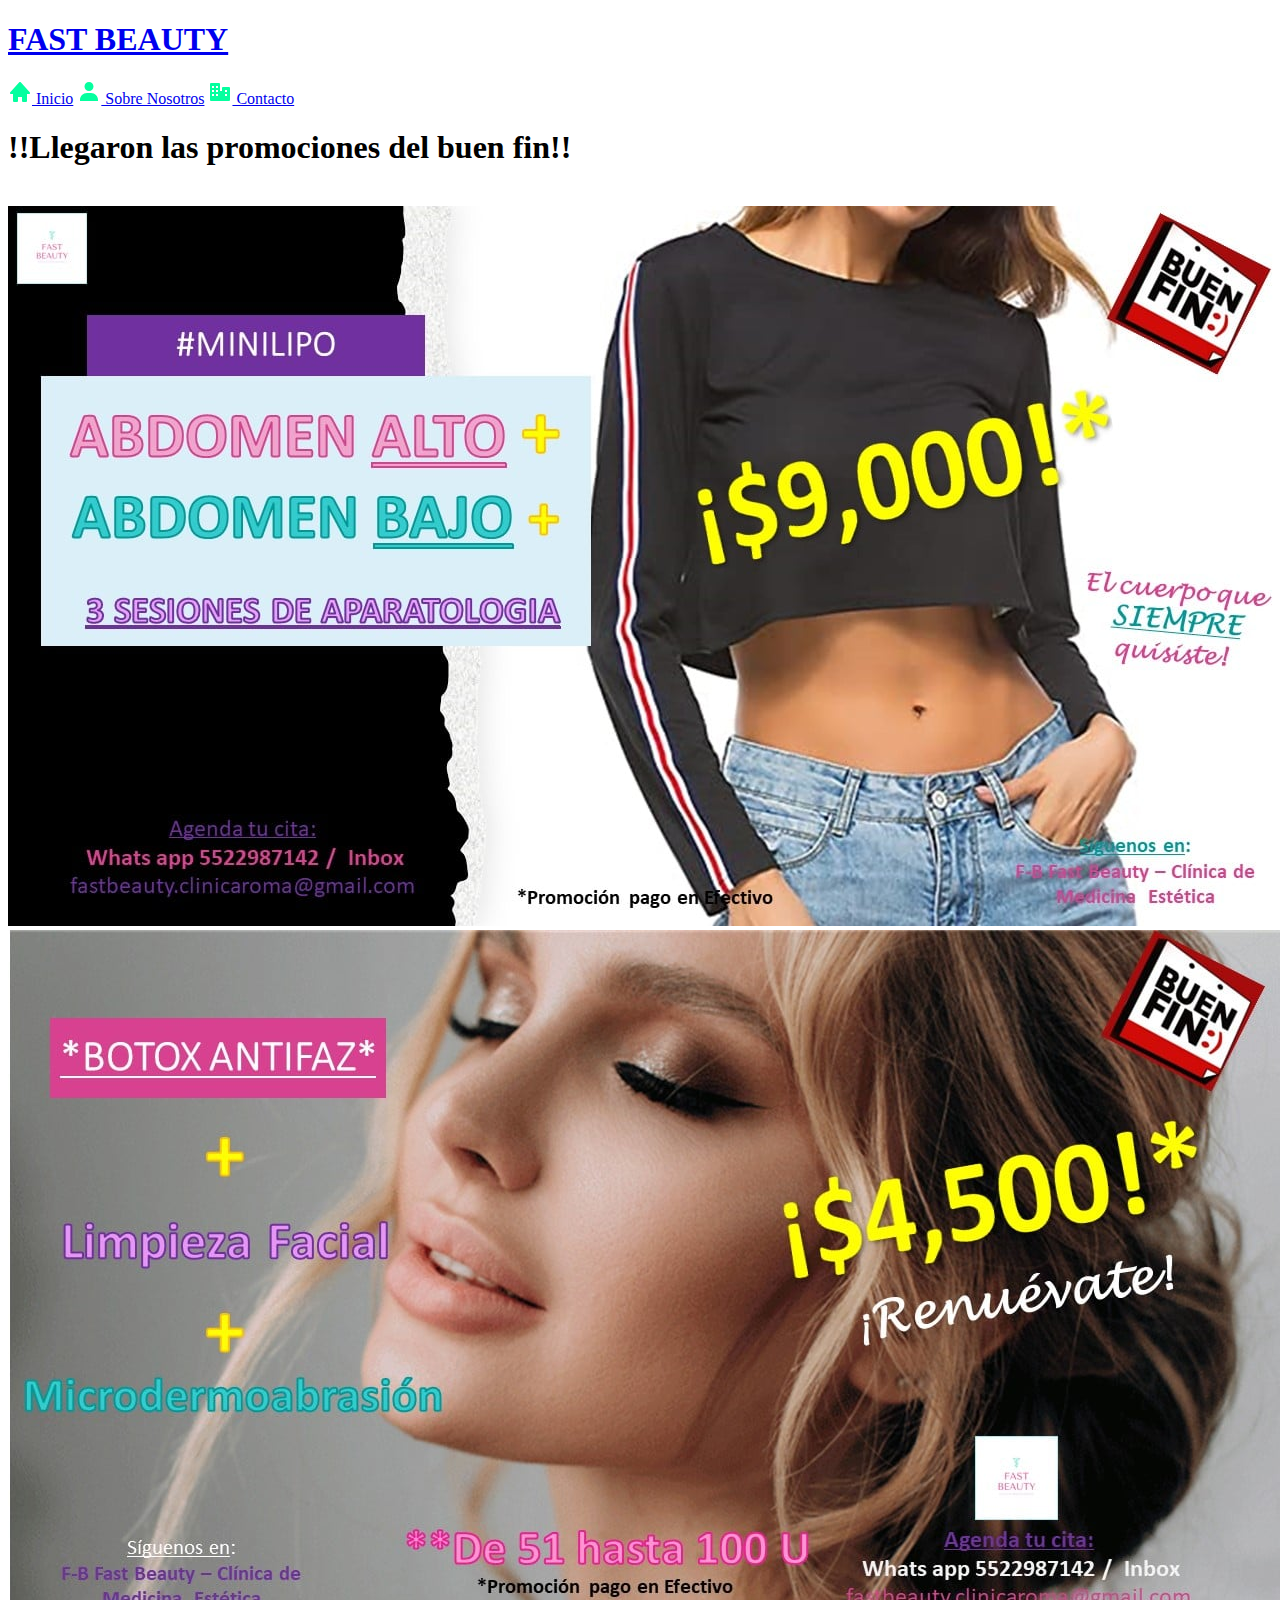
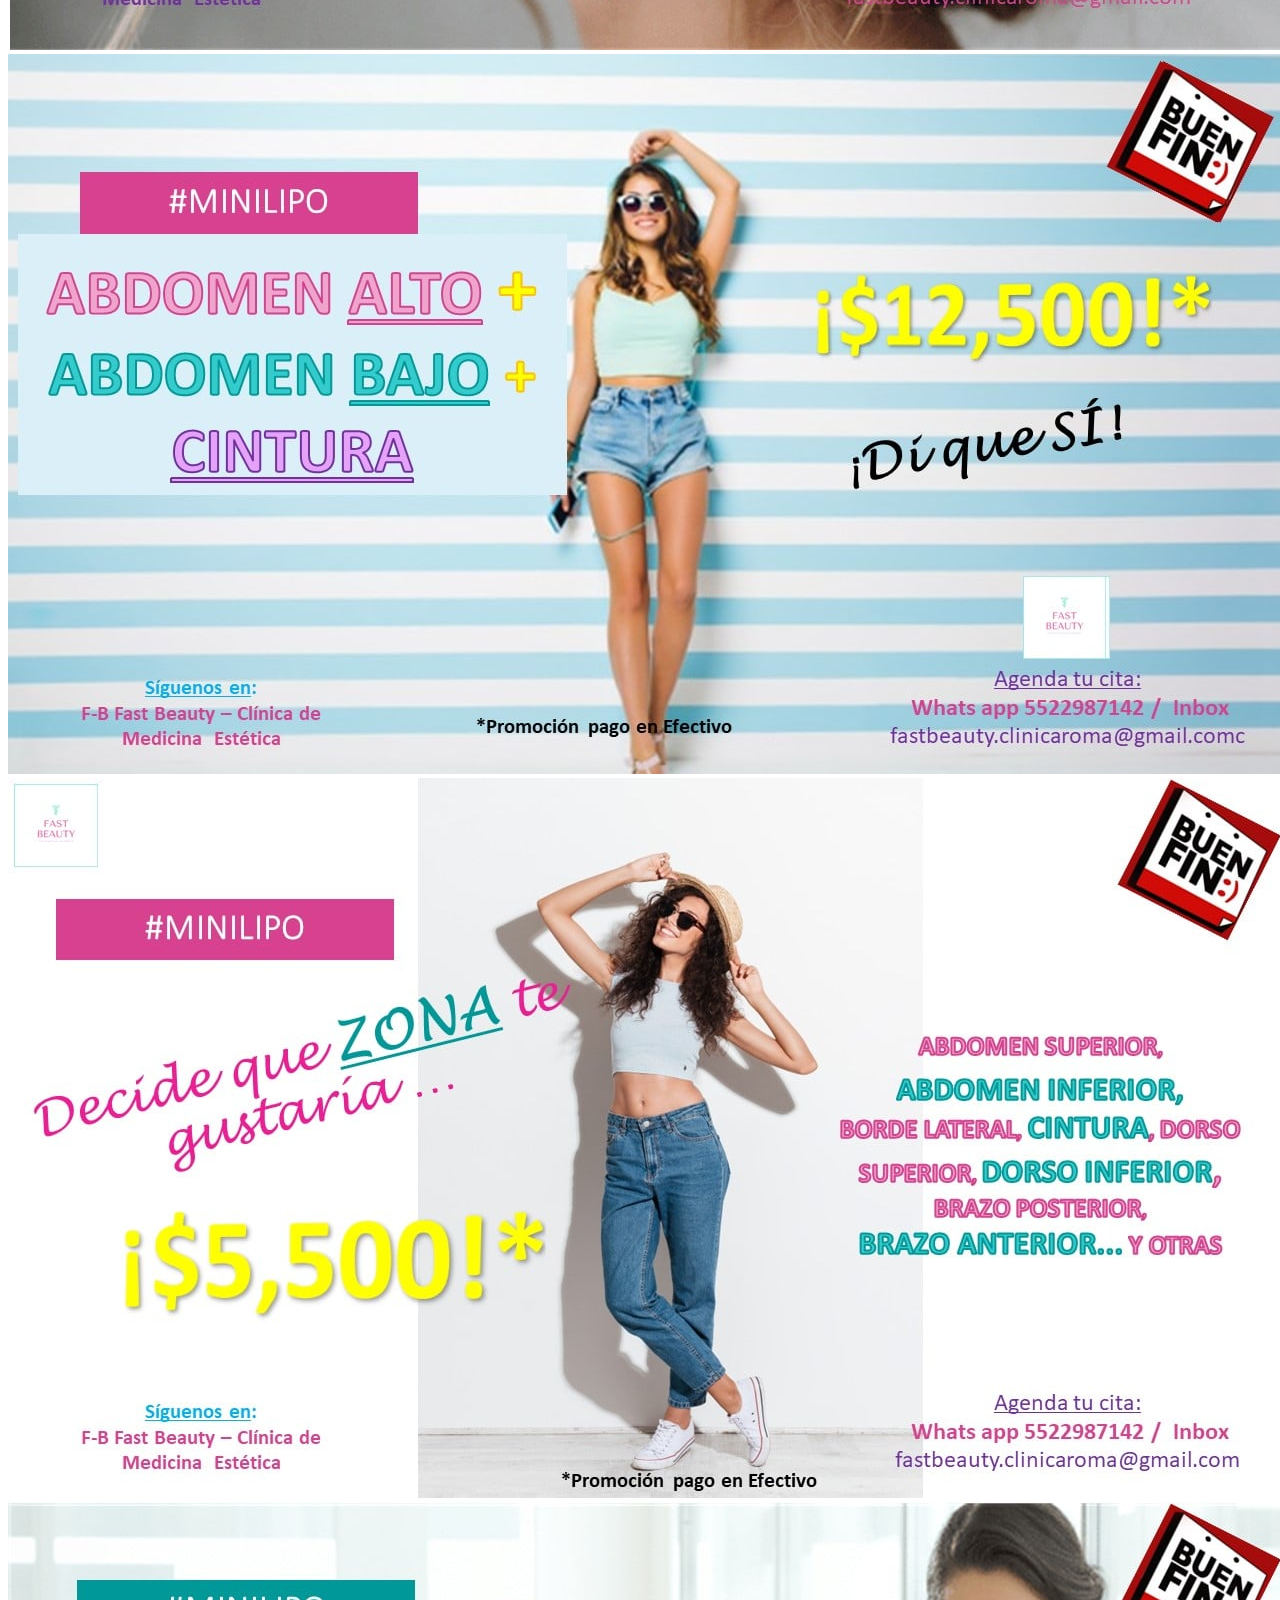
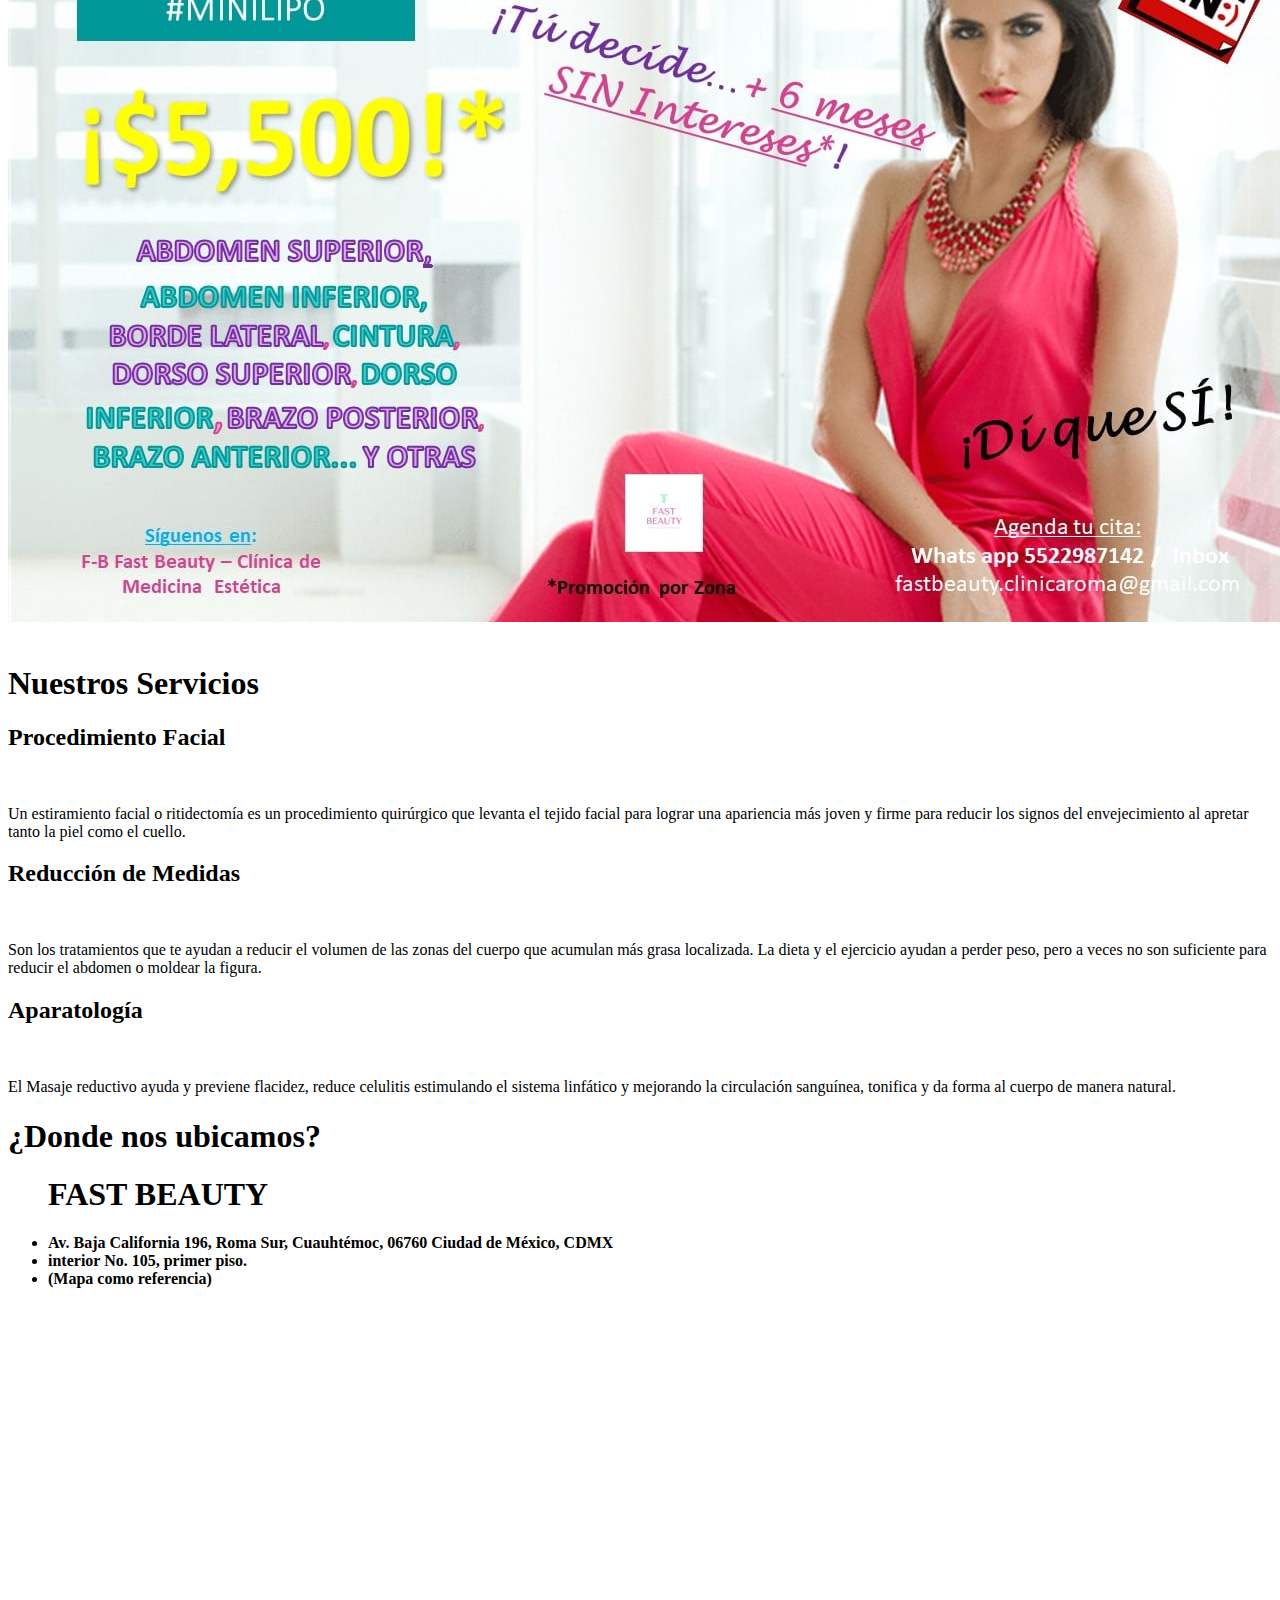
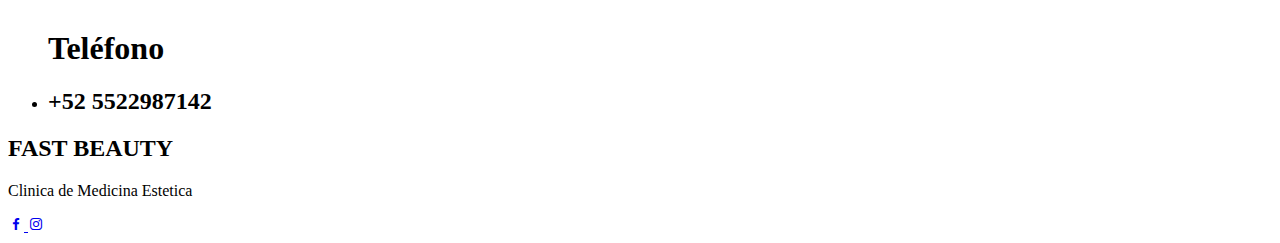
==== index.html @ 6a303f0e "se cambio todo" ====
<!DOCTYPE html>
<html lang="en">
<head>
    <meta charset="UTF-8">
    <meta http-equiv="X-UA-Compatible" content="IE=edge">
    <meta name="viewport" content="width=device-width, initial-scale=1.0">
    <link rel="preconnect" href="https://fonts.googleapis.com">
    <link rel="preconnect" href="https://fonts.gstatic.com" crossorigin>
    <link href="https://fonts.googleapis.com/css2?family=Rajdhani:wght@500&display=swap" rel="stylesheet">
    <link href='https://unpkg.com/boxicons@2.0.9/css/boxicons.min.css' rel='stylesheet'>
    <title>FAST BEAUTY</title>
    <link href="./css/style.css" rel="stylesheet" type="text/css">
</head>
<body>
    
    <!-- header -->

    <header>
        <div class="h1">
            <a id="espan" href="./index.html">
            <h1>FAST BEAUTY</h1>
            </a>
            <nav class="barra">
              <a class="opcion" href="./index.html"><svg xmlns="http://www.w3.org/2000/svg" width="24" height="24" viewBox="0 0 24 24" style="fill: rgb(5, 255, 159);"><path d="m21.743 12.331-9-10c-.379-.422-1.107-.422-1.486 0l-9 10a.998.998 0 0 0-.17 1.076c.16.361.518.593.913.593h2v7a1 1 0 0 0 1 1h3a1 1 0 0 0 1-1v-4h4v4a1 1 0 0 0 1 1h3a1 1 0 0 0 1-1v-7h2a.998.998 0 0 0 .743-1.669z"></path></svg> Inicio</a>
              <a class="opcion" href="./html/sobre mi.html"><svg xmlns="http://www.w3.org/2000/svg" width="24" height="24" viewBox="0 0 24 24" style="fill: rgb(5, 255, 159);"><path d="M7.5 6.5C7.5 8.981 9.519 11 12 11s4.5-2.019 4.5-4.5S14.481 2 12 2 7.5 4.019 7.5 6.5zM20 21h1v-1c0-3.859-3.141-7-7-7h-4c-3.86 0-7 3.141-7 7v1h17z"></path></svg> Sobre Nosotros</a>
              <a class="opcion" href="./html/contacto.html"><svg xmlns="http://www.w3.org/2000/svg" width="24" height="24" viewBox="0 0 24 24" style="fill: rgb(5, 255, 159);"><path d="M21 7h-6a1 1 0 0 0-1 1v3h-2V4a1 1 0 0 0-1-1H3a1 1 0 0 0-1 1v16a1 1 0 0 0 1 1h18a1 1 0 0 0 1-1V8a1 1 0 0 0-1-1zM8 6h2v2H8V6zM6 16H4v-2h2v2zm0-4H4v-2h2v2zm0-4H4V6h2v2zm4 8H8v-2h2v2zm0-4H8v-2h2v2zm9 4h-2v-2h2v2zm0-4h-2v-2h2v2z"></path></svg> Contacto</a>
            </nav>
            </div>
        <!-- <div class="contenedor head">
            <h1 class="titulo">FAST BEAUTY</h1>
            <p class="subtitulo">Medicina Estetica</p>
        </div> -->
    </header>
    
    <!-- información -->

    <section class="galeria" id="portafolio">
      <div class="contenedor">
          <h1 class="subtitulo">!!Llegaron las promociones del buen fin!!</h1>
          <br>
          <div class="contenedor-galeria">
              <img src="./img/buen fin.jpg" alt="" class="img-galeria">
              <img src="./img/buen.jpg" alt="" class="img-galeria">
              <img src="./img/fin.jpg" alt="" class="img-galeria">
              <img src="./img/ultima.jpg" alt="" class="img-galeria">
              <img src="./img/elegante.jpg" alt="" class="img-galeria">
              <!-- <img src="" alt="" class="img-galeria"> -->
          </div>
          <!-- <ul>
            <li><h2><strong></strong></h2></li>
            <li><h2><strong></strong></h2></li>
          
          </ul> -->
        </div>
      </section>

      <section class="imagen-light">
        <img src="img/close.svg" alt="" class="close">
        <img src="" alt="" class="agregar-imagen">
    </section>

    <h1 class="titulo_servicios">Nuestros Servicios</h1>
    <div class="container">
        <div class="box">
          <span></span>
          <div class="content">
                <h2>Procedimiento Facial</h2>
                <img class="imagen_servicio" src="./img/rostro.jpg" alt="">
                <p>Un estiramiento facial o ritidectomía es un procedimiento quirúrgico que levanta el tejido facial para lograr una apariencia más joven y firme para reducir los signos del envejecimiento al apretar tanto la piel como el cuello.</p>
            </div>
          </div>
        <div class="box">
          <span></span>
         <div class="content">
          <h2>Reducción de Medidas</h2>
          <img class="imagen_servicio" src="./img/cuerpo" alt="">
          <p>Son los tratamientos que te ayudan a reducir el volumen de las zonas del cuerpo que acumulan más grasa localizada.  La dieta y el ejercicio ayudan a perder peso, pero a veces no son suficiente para reducir el abdomen o moldear la figura.</p>
        </div>
        </div>
      <div class="box">
        <span></span>
        <div class="content">
          <h2>Aparatología</h2>
          <img class="imagen_servicio" src="./img/apa" alt="">
          <p>El Masaje reductivo ayuda y previene flacidez, reduce celulitis estimulando el sistema linfático y mejorando la circulación sanguínea, tonifica y da forma al cuerpo de manera natural.</p>
        </div>
        </div>
      </div>

    <div class="mapa">
        <h1 class="titulo_mapa">¿Donde nos ubicamos?</h1>
        <ul>
          <h1><strong>FAST BEAUTY</strong></h1>
          <li>
            <strong>Av. Baja California 196, Roma Sur, Cuauhtémoc, 06760 Ciudad de México, CDMX</strong>
          </li>
          <li>
            <strong>interior No. 105, primer piso.</strong>
          </li>
          <li>
            <strong>(Mapa como referencia)</strong>
          </li>
        </ul>
        <div class="ubicacion">
            <iframe src="https://www.google.com/maps/embed?pb=!1m18!1m12!1m3!1d373.35173804943605!2d-99.16607925286225!3d19.405935292370653!2m3!1f0!2f0!3f0!3m2!1i1024!2i768!4f13.1!3m3!1m2!1s0x85d1ffd52145f8b3%3A0x6d022bd36dcb99f!2sCl%C3%ADnica%20Fisioestetic!5e0!3m2!1ses-419!2smx!4v1635469908658!5m2!1ses-419!2smx" width="80%" height="300" style="border:0;" allowfullscreen="" loading="lazy"></iframe>
            <ul>
              <h1>Teléfono</h1>
              <li><h2>+52 5522987142</h2></li>
            </ul>
        </div>
    </div>
    

    <!-- footer -->

    <footer id="contacto">
      <div class="contenedor footer-content">
          <div class="contact-us">
              <h2 class="brand">FAST BEAUTY</h2>
              <p>Clinica de Medicina Estetica</p>
          </div>
          <div class="social-media">
              <a href="https://www.facebook.com/F-B-Cl%C3%ADnica-De-Medicina-Est%C3%A9tica-100232435052304" class="social-media-icon-1">
                  <i class='bx bxl-facebook'></i>
              <a href="https://www.instagram.com/fast_beuty_medicina_estetica/?hl=es" class="social-media-icon-2">
                  <i class='bx bxl-instagram'></i>
              </a>
          </div>
      </div>
      <div class="line"></div>
  </footer>

  <script src="./js/script.js"></script>
</body>
</html>
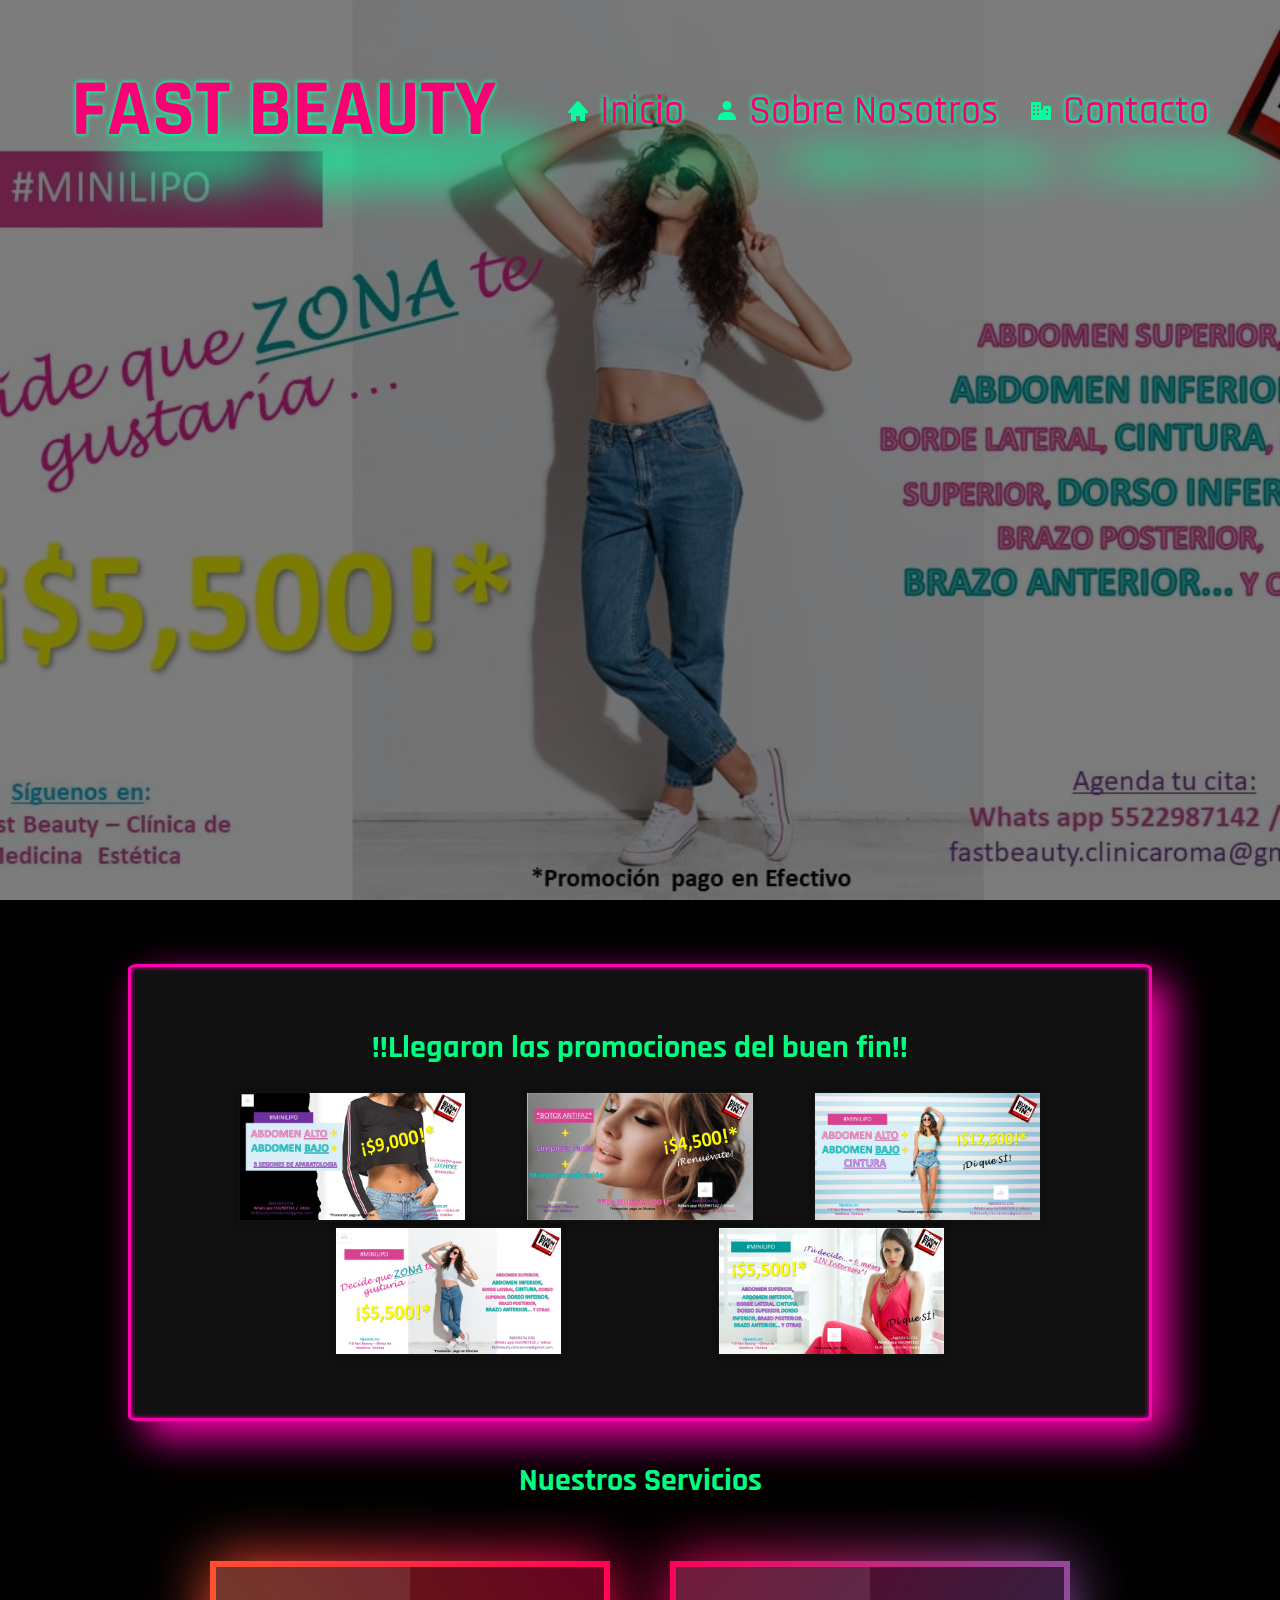
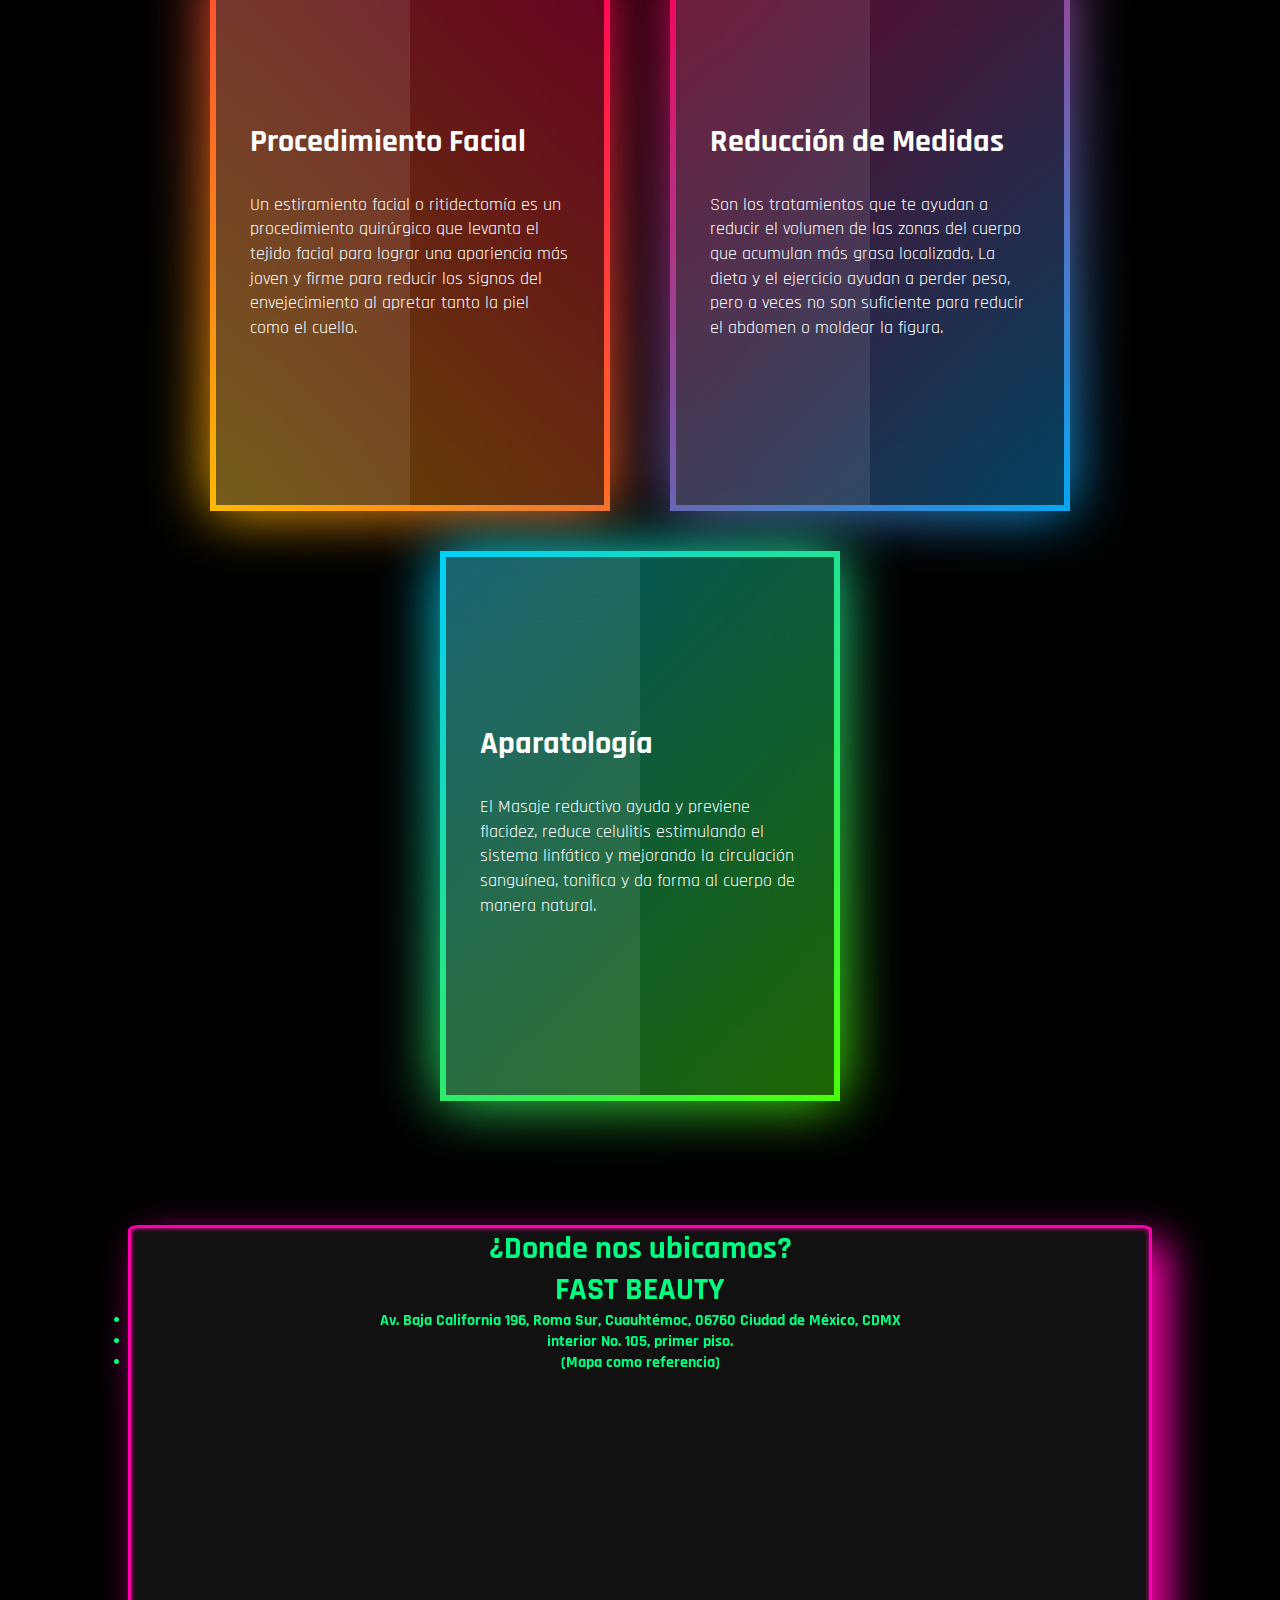
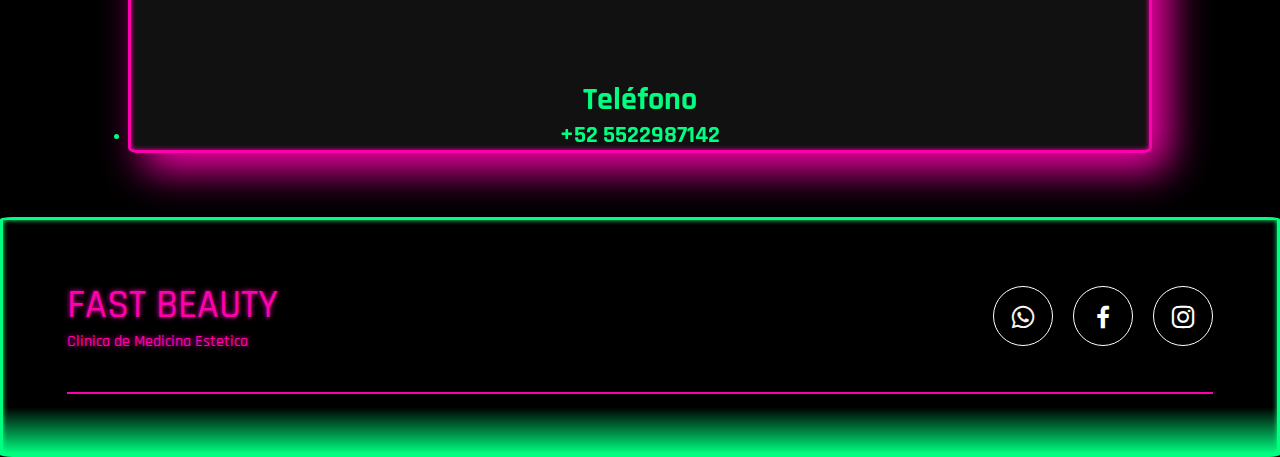
==== commit 6ee19e45: "restructura" ====
--- a/index.html
+++ b/index.html
@@ -120,6 +120,8 @@
               <p>Clinica de Medicina Estetica</p>
           </div>
           <div class="social-media">
+              <a href="https://api.whatsapp.com/send?phone=5522987142" class="social-media-icon-3">
+                <i class='bx bxl-whatsapp' style='color:#f7f2f2'  ></i>
               <a href="https://www.facebook.com/F-B-Cl%C3%ADnica-De-Medicina-Est%C3%A9tica-100232435052304" class="social-media-icon-1">
                   <i class='bx bxl-facebook'></i>
               <a href="https://www.instagram.com/fast_beuty_medicina_estetica/?hl=es" class="social-media-icon-2">
--- a/css/style.css
+++ b/css/style.css
@@ -0,0 +1,505 @@
+*{
+    margin: 0;
+    padding: 0;
+    box-sizing: border-box;
+}
+
+body{
+    font-family: 'Rajdhani', sans-serif;
+    background-color: #000;
+    color: rgb(0, 255, 128);
+}
+
+.contenedor{
+    width: 90%;
+    max-width: 1200px;
+    margin: auto;
+    padding: 60px 0;
+    animation: moverArriba 1s ease-in ;
+}
+
+header{
+    height: 100vh;
+    background-image: url(../img/ultima.jpg);
+    background-repeat: no-repeat;
+    background-size: cover;
+    background-attachment: fixed;
+    background-position: center;
+    background-color: rgba(0, 0, 0, 0.513);
+    background-blend-mode: soft-light;
+    color: #fff;
+}
+
+.h1{
+    font-size: 40px;
+    display: flex;
+    justify-content: space-evenly;
+    align-items: center;
+    flex-wrap: wrap;
+    padding-top: 60px;
+    padding-bottom: 40px;
+    padding-left: 20px;
+    padding-right: 20px;
+    animation: moverArriba 1s ease-in ;
+    filter:brightness(5.4);
+    filter: drop-shadow(50px 50px 20px rgb(5, 255, 159));
+    text-shadow:0 0 5px rgb(5, 255, 159), 0 0 5px rgb(5, 255, 159);
+}
+#espan{
+    color: rgb(250, 0, 117);
+    text-decoration: none;
+}
+
+.subtitulo{
+    text-align: center;
+}
+
+nav a{
+    color: rgb(250, 0, 117);
+    text-decoration: none;
+    font-weight: 500;
+    margin: auto;
+    padding-left: 20px;
+    display: inline-block;
+    animation: moverArriba 1s ease-in ;
+}
+nav a:hover{
+    color: rgb(5, 255, 159);
+}
+
+.titulo{
+    text-align: center;
+    color: #fff;;
+    font-size: 50px;
+}
+
+/* información */
+
+/* !!!GALERIA!!! */
+
+ .galeria{
+    background-color: #111;
+    width: 80%;
+    height: fit-content;
+    margin: auto;
+    margin-top: 5%;
+    margin-bottom: 3%;
+    border-radius: 1%;
+    border: 3.5px solid rgb(255, 0, 174);
+    box-shadow: inset 0 0 5px rgb(255, 0, 174),0 0 rgb(255, 0, 174);
+    filter:brightness(1.4);
+    filter: drop-shadow(16px 16px 20px rgb(255, 0, 174));
+} 
+
+.contenedor-galeria{
+    display: flex;
+    justify-content: space-evenly;
+    flex-wrap: wrap;
+    
+}
+
+.img-galeria{
+    width: 25%;
+    display: block;
+    margin-bottom: 15px;
+    box-shadow: 0 0 6px rgba(0, 0, 0, .5);
+    cursor: pointer;
+    margin: 2px;
+    padding: 2px;
+}
+
+.imagen-light{
+    object-fit: cover;
+    position: fixed;
+    background: rgba(0, 0, 0, .7);
+    width: 100%;
+    height: 100%;
+    top: 0;
+    left: 0;
+    display: flex;
+    justify-content: center;
+    align-items: center;
+    transform: translate(100%);
+    transition: transform .2s ease-in-out;
+}
+
+.show{
+    transform: translate(0);
+}
+
+.agregar-imagen{
+    object-fit: cover;
+    width: 60%;
+    border-radius: 10px;
+    transform: scale(0);
+    transition: transform .3s .2s ;
+}
+
+.showImage{
+    transform: scale(1.0);
+}
+
+.close{
+    position: absolute;
+    top: 15px;
+    left: 15px;
+    width: 40px;
+    cursor: pointer;
+
+}
+
+    /* !!!TARJETA DE SERVICIOS!!! */
+
+.titulo_servicios{
+    text-align: center;
+}
+
+.imagen_servicio{
+    width: 100%;
+}
+
+.container{
+    position: relative;
+    display: flex;
+    justify-content: center;
+    align-items: center;
+    padding: 40px 0;
+    flex-wrap: wrap;
+    }
+  .container .box{
+    position: relative;
+    width: 400px;
+    height: 550px;
+    color: #fff;
+    background: #111;
+    display: flex;
+    justify-content: center;
+    align-items: center;
+    margin: 20px 30px;
+    transition: 0.5s;
+    }
+  .container .box:hover{
+    transform: translateY(-20px);
+    }
+  .container .box::before{
+    content: '';
+    position: absolute;
+    top: 0;
+    left: 0;
+    width: 100%;
+    height:100%;
+    background: linear-gradient(45deg, #ffbc00, #ff0058);
+    }
+  .container .box::after{
+    content: '';
+    position: absolute;
+    top: 0;
+    left: 0;
+    width: 100%;
+    height: 100%;
+    background: linear-gradient(45deg, #ffbc00, #ff0058);
+    filter: blur(30px);
+    }
+  .container .box:nth-child(2)::before,
+  .container .box:nth-child(2)::after{
+    background: linear-gradient(315deg, #03a9f4, #ff0058);
+    }
+  .container .box:nth-child(3)::before,
+  .container .box:nth-child(3)::after{
+    background: linear-gradient(315deg, #4dff03, #00d0ff);
+    }
+  .container .box span{
+    position: absolute;
+    top: 6px;
+    left: 6px;
+    right: 6px;
+    bottom: 6px;
+    background: rgba(0, 0, 0, 0.6);
+    z-index: 2;
+    }
+  .container .box span::before{
+    content: '';
+    position: absolute;
+    top: 0;
+    left: 0;
+    width:50%;
+    height: 100%;
+    background: rgba(255, 255, 255, 0.1);
+    pointer-events: none;
+    }
+  .container .box .content{
+    position: relative;
+    z-index: 10;
+    padding: 20px 40px;
+    }
+  .container .box .content h2{
+    font-size: 2em;
+    color: #fff;
+    margin-bottom: 10px;
+    }
+  .container .box .content p{
+    font-size: 1.1em;
+    color: #fff;
+    margin-bottom: 10px;
+    line-height: 1.4em;
+    }
+  .container .box .content a{
+    display: inline-block;
+    font-size: 1.1em;
+    color: #111;
+    background: #fff;
+    padding: 10px;
+    text-decoration: none;
+    font-weight: 700;
+    }
+
+
+    /* UBICACIÓN */
+
+
+.mapa{
+    background-color: #111;
+    border-radius: 1%;
+    width: 80%;
+    color: rgb(0, 255, 128);
+    margin: auto;
+    margin-bottom: 5%;
+    margin-top: 5%;
+    justify-content: center;
+    align-items: center;
+    text-align: center;
+    border-radius: 1%;
+    border: 3.5px solid rgb(255, 0, 174);
+    box-shadow: inset 0 0 5px rgb(255, 0, 174),0 0 rgb(255, 0, 174);
+    filter:brightness(1.4);
+    filter: drop-shadow(16px 16px 20px rgb(255, 0, 174));
+}
+
+.titulo_mapa{
+    text-align: center;
+    margin: none;
+    padding: none;
+}
+
+.ubicacion{
+    align-items: center;
+}
+
+/* footer */
+
+footer{
+    background:linear-gradient(#000, #000, #000, #000, #000, rgb(0, 255, 128));
+    box-shadow: inset 0 0 5px rgb(0, 255, 128),0 0 rgb(0, 255, 128);
+    border: 3.5px solid rgb(0, 255, 128);
+    border-radius: 1%;
+    padding-bottom: 0.1px;
+}
+
+.footer-content{
+    display: flex;
+    justify-content: space-between;
+    align-items: center;
+    flex-wrap: wrap;
+    padding-top: 60px;
+    padding-bottom: 40px;
+}
+
+.contact-us{
+    width: 40%;
+    color: rgb(255, 0, 174);
+    text-shadow:0 0 5px rgb(255, 0, 174);
+}
+
+.brand{
+    font-weight: 500;
+    font-size: 40px;
+}
+
+.brand+p{
+    font-weight: 500;
+}
+
+.social-media{
+    width: 50%;
+    display: flex;
+    justify-content: flex-end;
+}
+
+.social-media-icon-1{
+    display: inline-block;
+    margin-left: 20px;
+    width: 60px;
+    height: 60px;
+    border: 1px solid #fff;
+    border-radius: 50%;
+    text-align: center;
+    color: #fff;
+}
+.social-media-icon-2{
+    display: inline-block;
+    margin-left: 20px;
+    width: 60px;
+    height: 60px;
+    border: 1px solid #fff;
+    border-radius: 50%;
+    text-align: center;
+    color: #fff;
+}
+.social-media-icon-3{
+    display: inline-block;
+    margin-left: 20px;
+    width: 60px;
+    height: 60px;
+    border: 1px solid #fff;
+    border-radius: 50%;
+    text-align: center;
+    color: #fff;
+}
+
+
+.social-media-icon-1:hover{
+    background: blue;
+    color: #fff;
+}
+.social-media-icon-2:hover{
+    background: #fff;
+    color: rgb(218, 0, 116);
+}
+.social-media-icon-3:hover{
+    background: rgb(0, 162, 22);
+    color: #fff;
+}
+
+
+.social-media-icon-1 i{
+    font-size: 30px;
+    line-height: 60px;
+}
+.social-media-icon-2 i{
+    font-size: 30px;
+    line-height: 60px;
+}
+.social-media-icon-3 i{
+    font-size: 30px;
+    line-height: 60px;
+}
+
+.line{
+    width: 90%;
+    max-width: 1200px;
+    margin: 0 auto;
+    height: 2px;
+    background: rgb(255, 0, 174);
+    margin-bottom: 60px;
+}
+
+@keyframes moverArriba{
+    0%{
+        opacity: 0;
+        transform: translatey(150px);
+    }
+
+    100%{
+        opacity: 1;
+        transform: translate(0);
+    }
+}
+
+@media screen and (max-width:800px){ 
+    .h1{
+        font-size: large;
+        justify-content: space-evenly;
+    }
+
+    .titulo{
+        font-size: 40px;
+    }
+
+    .subtitulo{
+        text-align: center;
+    }
+
+    .footer-content{
+        justify-content: center;
+    }
+
+    .social-media{
+        width: 80%;
+        justify-content: space-evenly;
+    }
+
+    .social-media i{
+        margin-left: 0;
+    }
+
+    .contact-us{
+        text-align: center;
+        width: 85%;
+        margin-bottom: 40px;
+    }
+    
+    .line{
+        width: 70%;
+        max-width: 800px;
+        height: 2px;
+        background: #fff;
+        margin-bottom: 40px;
+    }
+}
+
+@media screen and (max-width:1200px){
+
+    header{
+        background-image: url(../img/imgs.jpg);
+    }
+
+} 
+
+@media screen and (max-width:780px){
+
+    header{
+        background-image: url(../img/imgs.jpg);
+    }
+}
+
+@media screen and (max-width:600px){
+
+    header{
+        background-image: url(../img/imgs.jpg);
+    }
+
+}
+
+@media screen and (max-width:400px){
+
+    header{
+        background-image: url(../img/imgs.jpg);
+    }
+
+    .h1{
+        width: 100vw;
+        font-size: medium;
+        justify-content: center;
+    }
+
+    .titulo{
+        font-size: 20px;
+    }
+    
+    .subtitulo{
+        font-size: 15px;
+    }
+
+    .ubicacion{
+        padding: none;
+        margin: none;
+    }
+
+    .social-media{
+        width: 100%;
+    }
+
+    .contact-us{
+        width: 90%;
+    }
+}